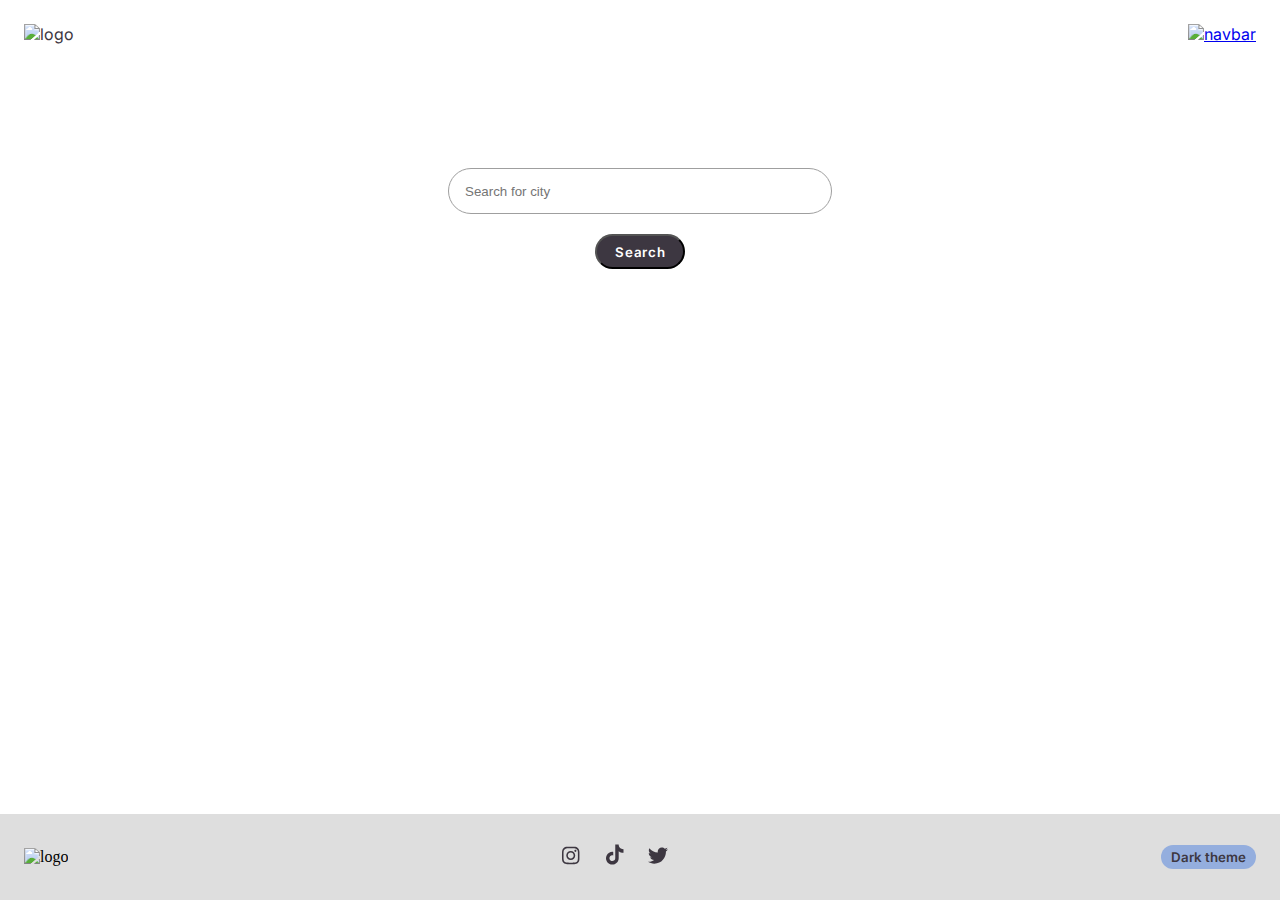
==== index.html @ 6006c3b6 "navigation" ====
<!-- This will be the front page with the navigation, search option and displaying
the city searched by the user -->

<!DOCTYPE html>
<html lang="en">
  <head>
    <meta charset="UTF-8" />
    <meta name="viewport" content="width=device-width, initial-scale=1.0" />
    <title>Home</title>
    <link rel="shortcut icon" href="#" type="image/x-icon" />
    <link rel="stylesheet" href="style/style.css" />
    <link rel="stylesheet" href="style/light-style.css" id="toggle-theme" />
    <script type="module" src="script/main.js"></script>
  </head>
  <body>
    <div class="page-container">
      <nav class="navigation">
        <img id="logo" class="weather24logo" src="assets/logo.svg" alt="logo" />
        <a href="#" id="navigationBar"
          ><img id="navbars" src="assets/nav.svg" alt="navbar"
        /></a>
        <ul class="nav-menu-list nav-menu-list-hide">
          <li>
            <a href="#" class="menu-hide-icon"
              ><ion-icon class="icon-color" name="close-outline"></ion-icon
            ></a>
          </li>
          <li class="nav-menu-li"><a href="index.html">Home</a></li>
          <li class="nav-menu-li">
            <a href="air-pollution.html">Air Pollution</a>
          </li>
          <li class="nav-menu-li"><a href="about.html">About us</a></li>
          <li class="nav-menu-li"><a href="contact.html">Contact us</a></li>
        </ul>
      </nav>
      <section class="section-home display-flex">
        <form class="searchCity_form display-flex" id="searchCity_form">
          <input
            type="text"
            class="searchCity_input"
            id="searchCity_input"
            autocomplete="false"
            required
            placeholder="Search for city"
            clearable
          />
          <!-- type="button" -->
          <button class="searchBtn btn">Search</button>
        </form>
        <div class="contentDataHome display-flex hide">
          <div class="contentHeader display-flex" id="contentHeader">
            <h3 id="dataCity"></h3>
            <h2 id="dataTemparature"></h2>
            <img id="dataIcon" src="assets/cloud-moon-rain.svg" alt="icon" />
          </div>
          <div class="dataContent"></div>
        </div>
      </section>
    </div>
    <footer class="footer">
      <div class="footer-content">
        <div class="footer-logo">
          <img id="footerLogo" src="assets/logo.svg" alt="logo" />
        </div>
        <div class="socialmedia-links">
          <a href="#"
            ><img
              id="instagramLogo"
              src="assets/instagramdark.svg"
              alt="instagramlogo"
          /></a>
          <a href="#"
            ><img id="tiktokLogo" src="assets/tiktokdark.svg" alt="tiktoklogo"
          /></a>
          <a href="#"
            ><img id="twitterLogo" src="assets/twitterdark.svg" alt="twitter"
          /></a>
        </div>
        <div class="modes">
          <button
            class="dark-mode-btn button"
            name="switch"
            id="toggle-theme-button"
          >
            Dark Mode
          </button>
        </div>
      </div>
    </footer>

    <script
      type="module"
      src="https://unpkg.com/ionicons@5.5.2/dist/ionicons/ionicons.esm.js"
    ></script>
    <script
      nomodule
      src="https://unpkg.com/ionicons@5.5.2/dist/ionicons/ionicons.js"
    ></script>
  </body>
</html>
---- style/style.css ----
/* Main css file but you can create more if you need */

@import url("https://fonts.googleapis.com/css2?family=Inter:wght@400;600&family=PT+Serif:ital,wght@0,700;1,400&display=swap");

body {
  padding: 0 0;
  margin: 0;
}

/* General classes*/
.display-flex {
  display: flex;
  align-items: center;
  justify-content: center;
  flex-direction: column;
}

.hide {
  display: none;
}

/* NAVIGATION */
.nav-menu-list {
  width: 100vw;
  height: 100vh;
  margin: 0 auto;
  font-size: 1.5rem;
  font-weight: 600;
  background-color: #94aede;
  list-style: none;
  position: fixed;
  top: 0;
  left: 0;
}

.nav-menu-list-hide {
  display: none;
  width: 100%;
}

ul {
  padding-inline-start: 0;
  margin-block-start: 0;
  margin-block-end: 0;
}

.nav-menu-li a {
  text-decoration: none;
  color: #3d3741;
}

.nav-menu-li {
  padding-bottom: 10px;
}

/* the whole page in div */
.page-container {
  position: relative;
  min-height: calc(100vh - 86px);
  padding: 0 0;
  margin: 0 auto;
  font-family: Inter;
  color: #3d3741;
}

@media only screen and (max-width: 640px) {
  .footer-content {
    width: 100%;
    padding: 0 24px;
  }

  .socialmedia-links {
    gap: 12px;
  }
  .section-about {
    flex-direction: column;
  }
}

@media only screen and (min-width: 640px) {
  .page-container {
    width: 100%;
  }

  .navigation {
    max-width: 1280px;
  }

  .footer-content {
    width: 100%;
    max-width: 1280px;
    padding: 0 24px;
  }

  .socialmedia-links {
    gap: 24px;
  }
}

/* /////////////////////////////////////
Element styles that will be in each page */
.button {
  font-family: Inter;
  font-weight: 600;
  border-radius: 50px;
  border: none;
  cursor: pointer;
}

.footer-content {
  height: 86px;
  display: flex;
  justify-content: space-between;
  align-items: center;
  margin: 0 auto;
  box-sizing: border-box;
}

.navigation {
  display: flex;
  margin: auto;
  align-items: center;
  padding: 24px 24px;
  justify-content: space-between;
}

.footer {
  width: 100%;
  height: 86px;
  box-sizing: border-box;
}

.socialmedia-links {
  display: flex;
  align-items: center;
}

.modes {
  display: flex;
  flex-direction: column;
  gap: 8px;
}

/* /////////////////////////////////////////
HOME
*/

.section-home {
  margin-top: 100px;
}

.contentDataHome {
  margin-top: 32px;
}

.searchCity_form {
  gap: 20px;
}

.searchCity_input {
  height: 1.2rem;
  padding: 0.8125rem 11.8125rem 0.75rem 1rem;
  border-radius: 3.125rem;
  border: 1px solid #9f9f9f;
  background: #fff;
}

.contentHeader h3 {
  font-size: 2rem;
  font-style: normal;
  font-weight: 600;
  line-height: normal;
  margin-bottom: 0;
}

.contentHeader h2 {
  font-size: 7rem;
  font-style: normal;
  font-weight: 600;
  line-height: normal;
  margin: 0;
  flex-shrink: 0;
}

.dataContent {
  margin-top: 32px;
}

/* ABOUT*/
.section-about {
  box-sizing: border-box;
  display: flex;
  justify-content: space-evenly;
  padding: 24px;
}

.section-about > img {
  width: 45%;
}
.section-about > div {
  width: 45%;
}
div > h2 {
  margin-top: 0%;
}
---- style/light-style.css ----
.page-container {
  background-color: white;
}

.dark-mode-btn {
  background-color: #94aede;
  padding: 4px 10px;
  color: #3d3741;
}

.dark-mode-btn:hover {
  background-color: #211529;
  color: white;
}

.searchBtn {
  background-color: #3d3741;
  color: white;
  height: 2.1875rem;
  padding: 0.5rem 1.0625rem 0.5rem 1.125rem;
  border-radius: 3.125rem;
  cursor: pointer;
  font-family: Inter;
  font-style: normal;
  font-weight: 600;
  line-height: normal;
  letter-spacing: 0.7px;
}

.footer {
  background-color: #dedede;
}
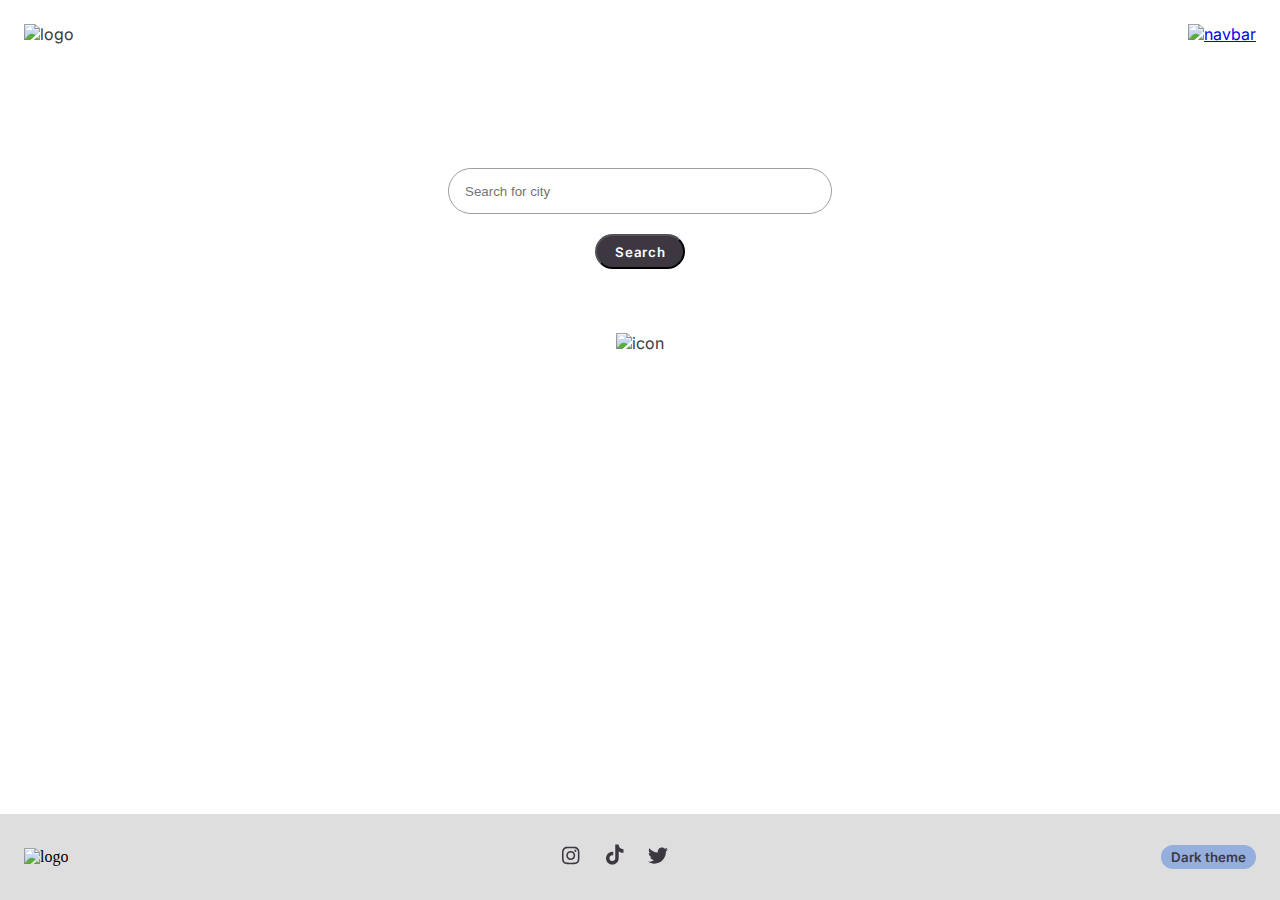
==== commit ca60006b: "small fix" ====
--- a/index.html
+++ b/index.html
@@ -11,6 +11,7 @@
     <link rel="stylesheet" href="style/style.css" />
     <link rel="stylesheet" href="style/light-style.css" id="toggle-theme" />
     <script type="module" src="script/main.js"></script>
+    <script type="module" src="script/navigation.js"></script>
   </head>
   <body>
     <div class="page-container">
@@ -47,7 +48,7 @@
           <!-- type="button" -->
           <button class="searchBtn btn">Search</button>
         </form>
-        <div class="contentDataHome display-flex hide">
+        <div class="contentDataHome display-flex">
           <div class="contentHeader display-flex" id="contentHeader">
             <h3 id="dataCity"></h3>
             <h2 id="dataTemparature"></h2>
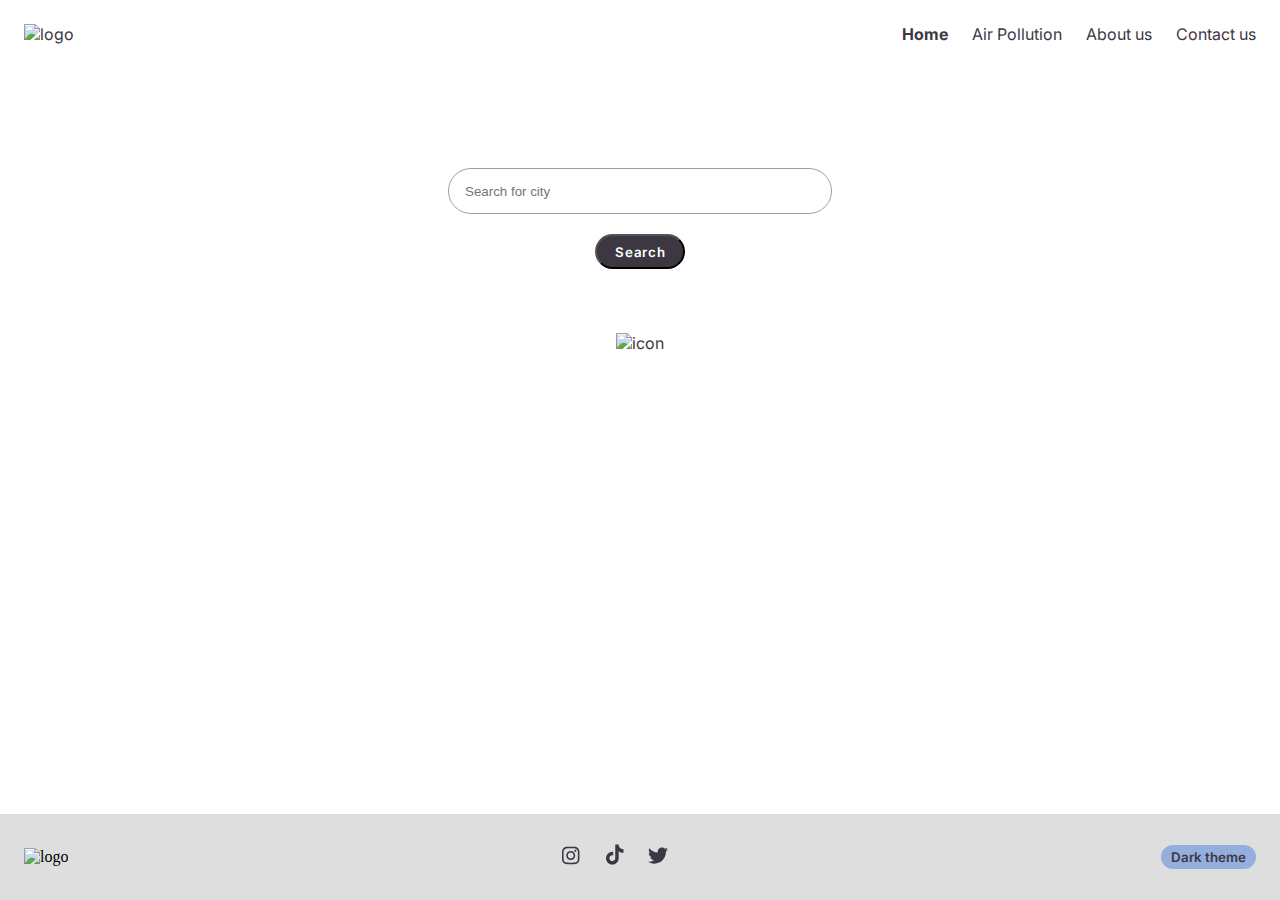
==== commit 601454c4: "ResponsiveNavigation" ====
--- a/index.html
+++ b/index.html
@@ -26,7 +26,7 @@
               ><ion-icon class="icon-color" name="close-outline"></ion-icon
             ></a>
           </li>
-          <li class="nav-menu-li"><a href="index.html">Home</a></li>
+          <li class="nav-menu-li active"><a href="index.html">Home</a></li>
           <li class="nav-menu-li">
             <a href="air-pollution.html">Air Pollution</a>
           </li>
--- a/style/style.css
+++ b/style/style.css
@@ -7,51 +7,8 @@
   margin: 0;
 }
 
-/* General classes*/
-.display-flex {
-  display: flex;
-  align-items: center;
-  justify-content: center;
-  flex-direction: column;
-}
-
-.hide {
-  display: none;
-}
-
-/* NAVIGATION */
-.nav-menu-list {
-  width: 100vw;
-  height: 100vh;
-  margin: 0 auto;
-  font-size: 1.5rem;
-  font-weight: 600;
-  background-color: #94aede;
-  list-style: none;
-  position: fixed;
-  top: 0;
-  left: 0;
-}
-
-.nav-menu-list-hide {
-  display: none;
-  width: 100%;
-}
-
-ul {
-  padding-inline-start: 0;
-  margin-block-start: 0;
-  margin-block-end: 0;
-}
-
-.nav-menu-li a {
-  text-decoration: none;
-  color: #3d3741;
-}
-
-.nav-menu-li {
-  padding-bottom: 10px;
-}
+
+
 
 /* the whole page in div */
 .page-container {
@@ -63,6 +20,36 @@
   color: #3d3741;
 }
 
+/* General classes*/
+.display-flex {
+  display: flex;
+  align-items: center;
+  justify-content: center;
+  flex-direction: column;
+}
+
+.hide {
+  display: none;
+}
+
+.active {
+  font-weight: 700;
+}
+
+/* NAVIGATION */
+
+ul {
+  padding-inline-start: 0;
+  margin-block-start: 0;
+  margin-block-end: 0;
+}
+
+.nav-menu-li a {
+  text-decoration: none;
+  color: #3d3741;
+}
+
+
 @media only screen and (max-width: 640px) {
   .footer-content {
     width: 100%;
@@ -75,6 +62,28 @@
   .section-about {
     flex-direction: column;
   }
+
+  .nav-menu-list-hide {
+    display: none;
+    width: 100%;
+  }
+
+  .nav-menu-list {
+    width: 100vw;
+    height: 100vh;
+    margin: 0 auto;
+    font-size: 1.5rem;
+    font-weight: 600;
+    background-color: #94aede;
+    list-style: none;
+    position: fixed;
+    top: 0;
+    left: 0;
+  }
+
+  .nav-menu-li {
+    padding-bottom: 10px;
+  }
 }
 
 @media only screen and (min-width: 640px) {
@@ -94,6 +103,23 @@
 
   .socialmedia-links {
     gap: 24px;
+  }
+
+  #navigationBar {
+    display: none;
+  }
+
+  .nav-menu-list {
+    display: flex;
+    flex-direction: row;
+    align-items: center;
+    list-style: none;
+    text-align: center;
+    gap: 24px;
+  }
+
+  .menu-hide-icon {
+    display: none;
   }
 }
 
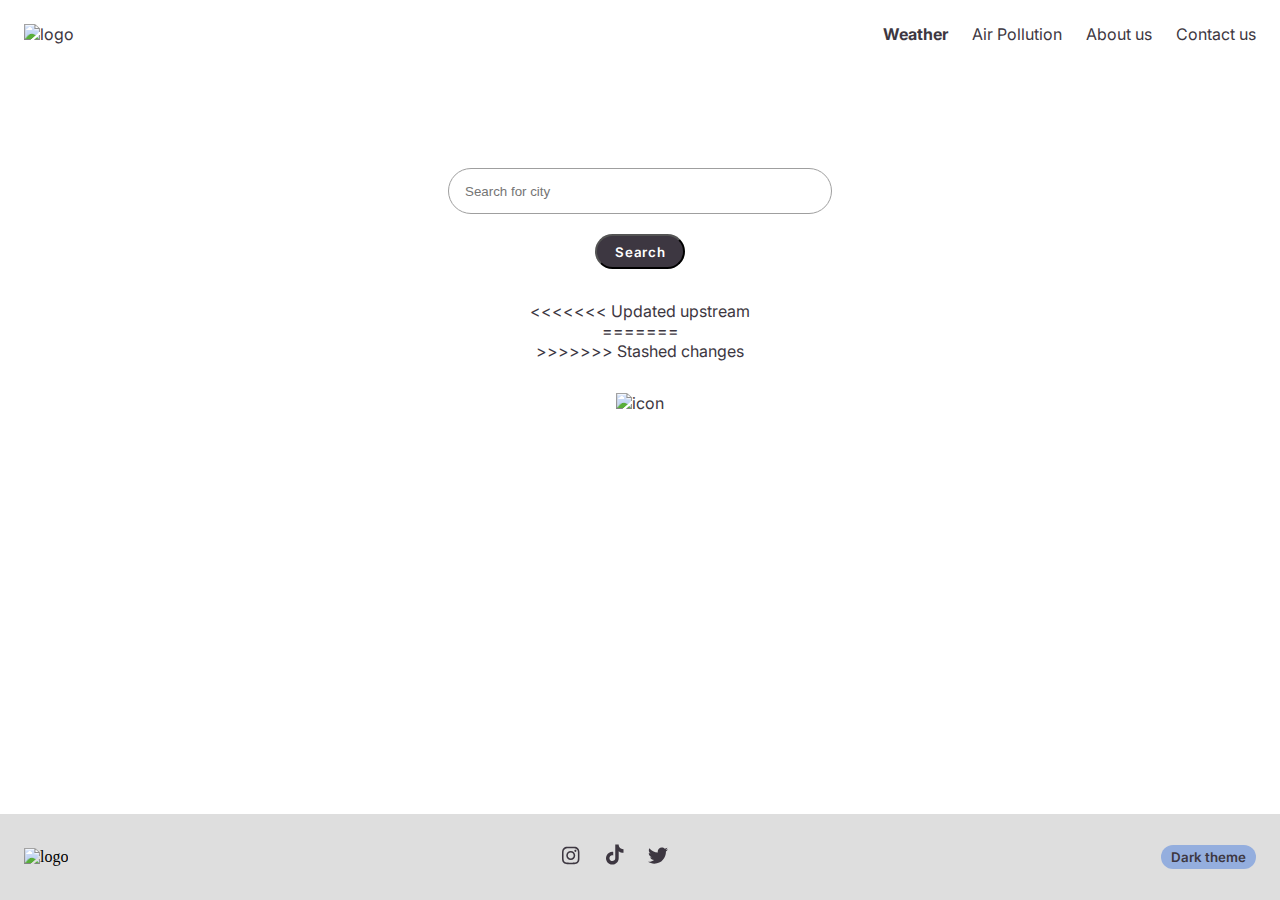
==== commit 12aa20fb: "fixed styling" ====
--- a/index.html
+++ b/index.html
@@ -26,7 +26,7 @@
               ><ion-icon class="icon-color" name="close-outline"></ion-icon
             ></a>
           </li>
-          <li class="nav-menu-li active"><a href="index.html">Home</a></li>
+          <li class="nav-menu-li active"><a href="index.html">Weather</a></li>
           <li class="nav-menu-li">
             <a href="air-pollution.html">Air Pollution</a>
           </li>
@@ -49,7 +49,11 @@
           <button class="searchBtn btn">Search</button>
         </form>
         <div class="contentDataHome display-flex">
+<<<<<<< Updated upstream
           <div class="contentHeader display-flex" id="contentHeader">
+=======
+          <div class="contentHeader display-flex">
+>>>>>>> Stashed changes
             <h3 id="dataCity"></h3>
             <h2 id="dataTemparature"></h2>
             <img id="dataIcon" src="assets/cloud-moon-rain.svg" alt="icon" />
@@ -58,6 +62,7 @@
         </div>
       </section>
     </div>
+    
     <footer class="footer">
       <div class="footer-content">
         <div class="footer-logo">
@@ -97,5 +102,6 @@
       nomodule
       src="https://unpkg.com/ionicons@5.5.2/dist/ionicons/ionicons.js"
     ></script>
+    <script src="script//modules/theme-toggle.js"></script>
   </body>
 </html>
--- a/style/style.css
+++ b/style/style.css
@@ -6,9 +6,6 @@
   padding: 0 0;
   margin: 0;
 }
-
-
-
 
 /* the whole page in div */
 .page-container {
@@ -44,12 +41,6 @@
   margin-block-end: 0;
 }
 
-.nav-menu-li a {
-  text-decoration: none;
-  color: #3d3741;
-}
-
-
 @media only screen and (max-width: 640px) {
   .footer-content {
     width: 100%;
@@ -74,7 +65,7 @@
     margin: 0 auto;
     font-size: 1.5rem;
     font-weight: 600;
-    background-color: #94aede;
+    gap: 20px;
     list-style: none;
     position: fixed;
     top: 0;
--- a/style/light-style.css
+++ b/style/light-style.css
@@ -27,6 +27,25 @@
   letter-spacing: 0.7px;
 }
 
+.searchBtn:hover {
+  scale: 1.1;
+}
+
 .footer {
   background-color: #dedede;
 }
+
+.nav-menu-list a {
+  color: #3d3741;
+  text-decoration: none;
+}
+
+.nav-menu-list li:hover {
+  scale: 1.1;
+}
+
+@media only screen and (max-width: 640px) {
+  .nav-menu-list {
+    background-color: #94aede;
+  }
+}
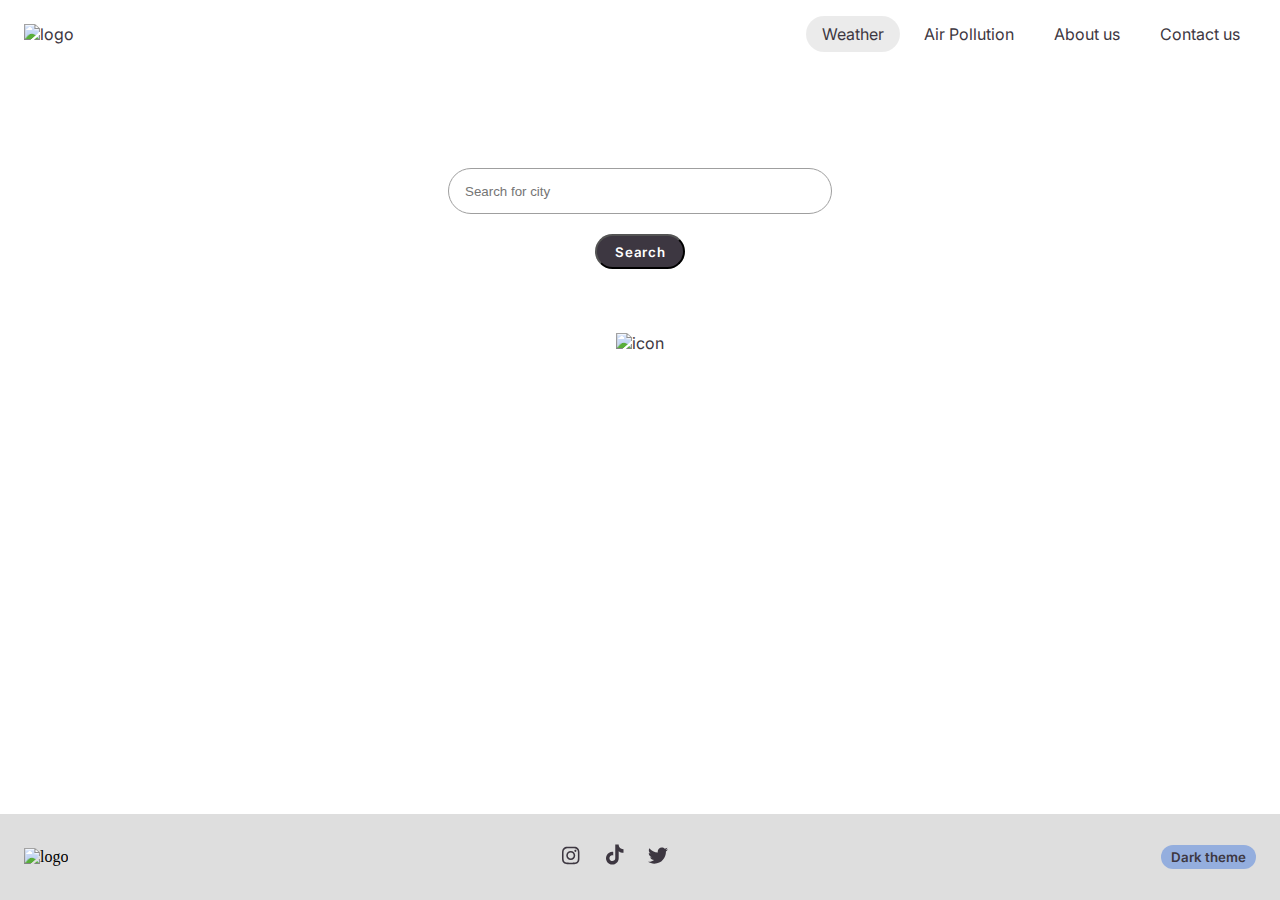
==== commit 9353449a: "error handler" ====
--- a/index.html
+++ b/index.html
@@ -49,20 +49,17 @@
           <button class="searchBtn btn">Search</button>
         </form>
         <div class="contentDataHome display-flex">
-<<<<<<< Updated upstream
-          <div class="contentHeader display-flex" id="contentHeader">
-=======
           <div class="contentHeader display-flex">
->>>>>>> Stashed changes
             <h3 id="dataCity"></h3>
             <h2 id="dataTemparature"></h2>
+            <h2 id="errorMsg"></h2>
             <img id="dataIcon" src="assets/cloud-moon-rain.svg" alt="icon" />
           </div>
           <div class="dataContent"></div>
         </div>
       </section>
     </div>
-    
+
     <footer class="footer">
       <div class="footer-content">
         <div class="footer-logo">
--- a/style/style.css
+++ b/style/style.css
@@ -29,16 +29,39 @@
   display: none;
 }
 
-.active {
-  font-weight: 700;
-}
-
 /* NAVIGATION */
+
+.navigation {
+  display: flex;
+  margin: auto;
+  align-items: center;
+  padding: 16px 24px;
+  justify-content: space-between;
+}
+
+.weather24logo {
+  padding: 8px 0px;
+}
 
 ul {
   padding-inline-start: 0;
   margin-block-start: 0;
   margin-block-end: 0;
+}
+
+.nav-menu-list li {
+  position: relative;
+  display: flex;
+  align-content: stretch;
+}
+
+.nav-menu-list li a {
+  transition: ease-in-out all 60ms;
+  padding: 8px 16px;
+}
+
+.nav-menu-li a {
+  border-radius: 99px;
 }
 
 @media only screen and (max-width: 640px) {
@@ -64,16 +87,11 @@
     height: 100vh;
     margin: 0 auto;
     font-size: 1.5rem;
-    font-weight: 600;
     gap: 20px;
     list-style: none;
     position: fixed;
     top: 0;
     left: 0;
-  }
-
-  .nav-menu-li {
-    padding-bottom: 10px;
   }
 }
 
@@ -106,7 +124,7 @@
     align-items: center;
     list-style: none;
     text-align: center;
-    gap: 24px;
+    gap: 8px;
   }
 
   .menu-hide-icon {
@@ -133,14 +151,6 @@
   box-sizing: border-box;
 }
 
-.navigation {
-  display: flex;
-  margin: auto;
-  align-items: center;
-  padding: 24px 24px;
-  justify-content: space-between;
-}
-
 .footer {
   width: 100%;
   height: 86px;
--- a/style/light-style.css
+++ b/style/light-style.css
@@ -40,8 +40,17 @@
   text-decoration: none;
 }
 
-.nav-menu-list li:hover {
-  scale: 1.1;
+/* .nav-menu-list li:hover a {
+  color: #211529;
+  background: rgba(0, 0, 0, 8%);
+} */
+
+.nav-menu-li.active a {
+  background: rgba(0, 0, 0, 8%);
+}
+
+.nav-menu-li:hover a {
+  background: rgba(0, 0, 0, 8%);
 }
 
 @media only screen and (max-width: 640px) {
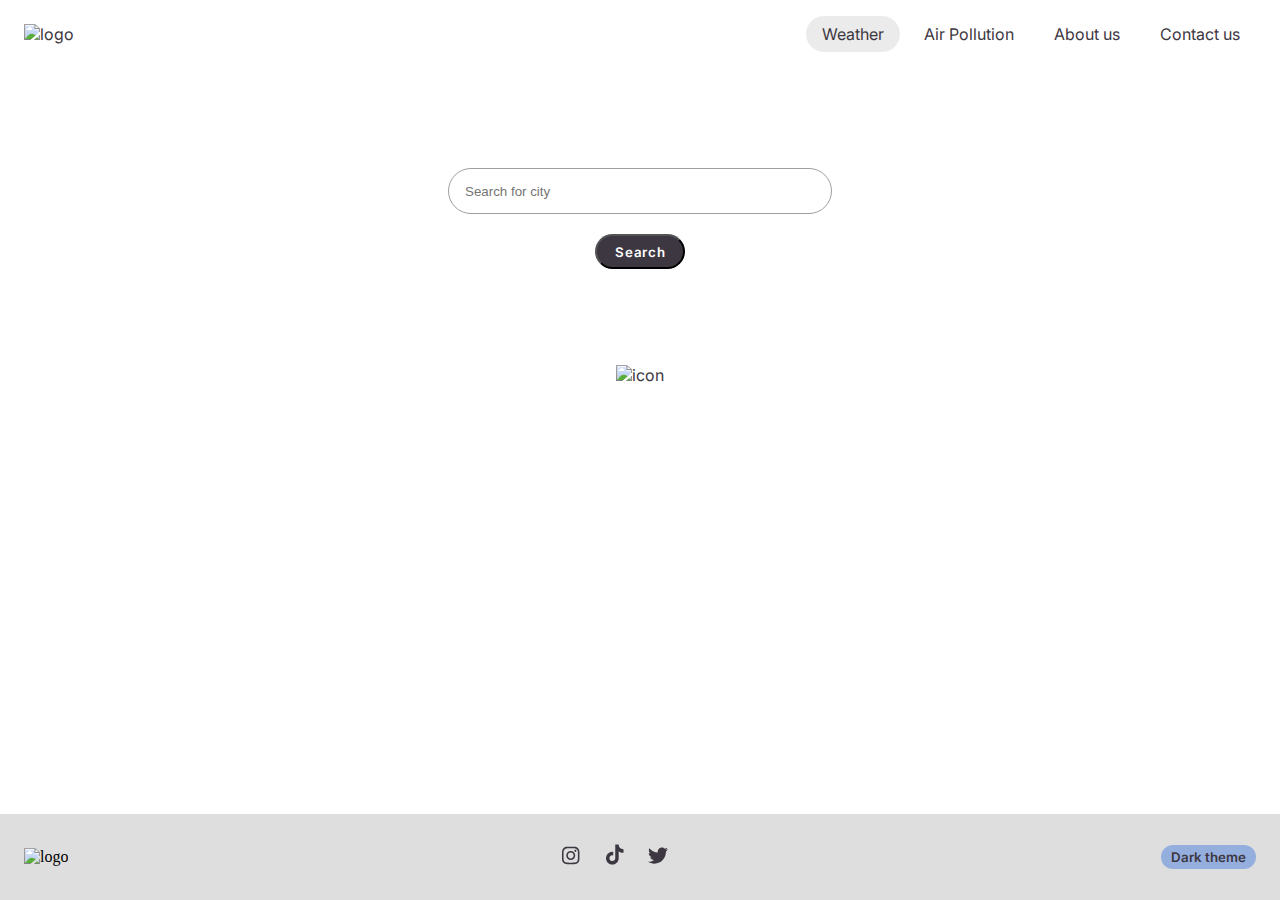
==== commit d986f1cd: "search errors klar" ====
--- a/index.html
+++ b/index.html
@@ -52,7 +52,7 @@
           <div class="contentHeader display-flex">
             <h3 id="dataCity"></h3>
             <h2 id="dataTemparature"></h2>
-            <h2 id="errorMsg"></h2>
+            <p id="errorMsg"></p>
             <img id="dataIcon" src="assets/cloud-moon-rain.svg" alt="icon" />
           </div>
           <div class="dataContent"></div>
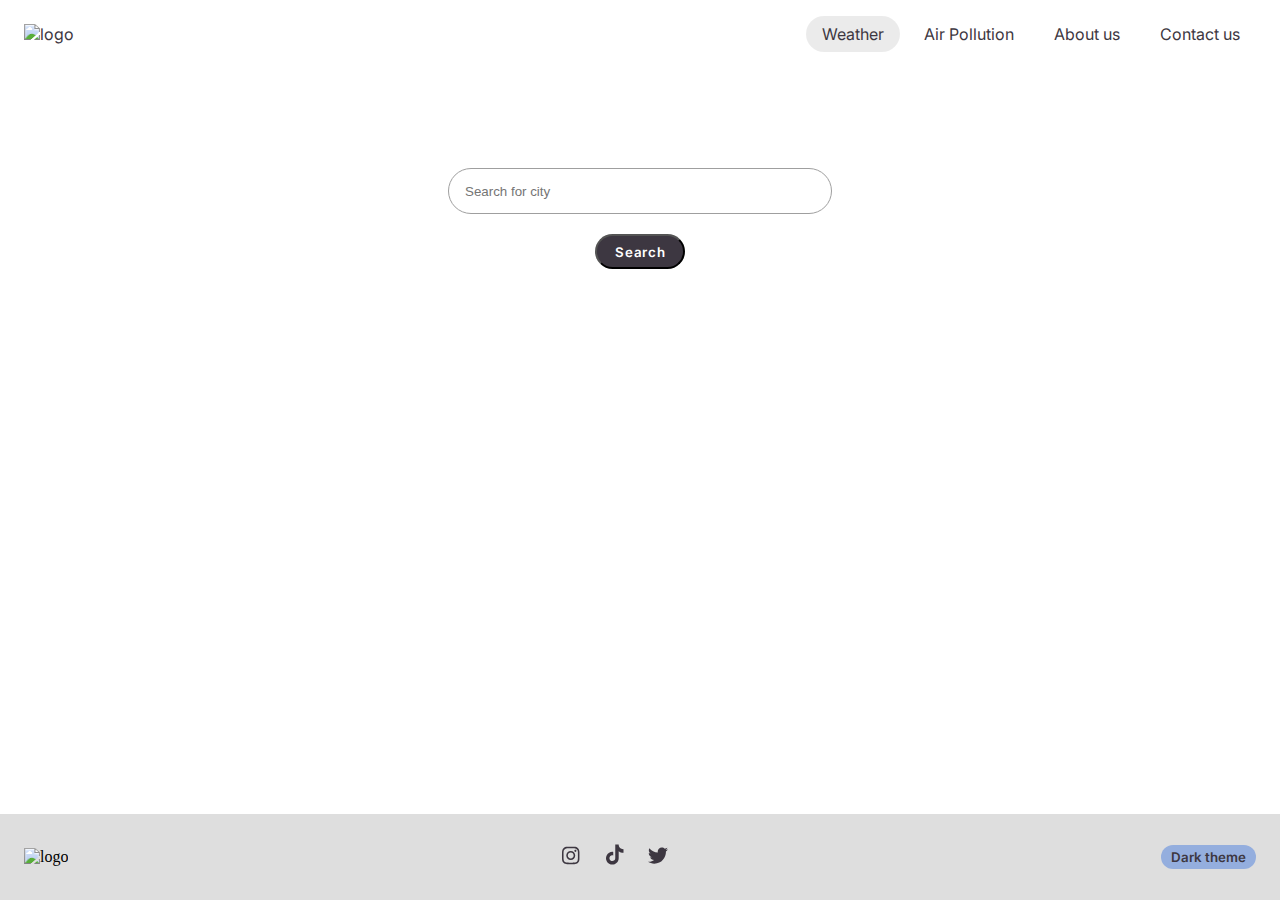
==== commit dcdf9b4c: "Merge branch 'main' of https://github.com/MariaRacariu/grupp4-versionhantering-upgift" ====
--- a/index.html
+++ b/index.html
@@ -49,11 +49,11 @@
           <button class="searchBtn btn">Search</button>
         </form>
         <div class="contentDataHome display-flex">
-          <div class="contentHeader display-flex">
+          <div id="resultContainer" class="contentHeader display-flex">
             <h3 id="dataCity"></h3>
             <h2 id="dataTemparature"></h2>
             <p id="errorMsg"></p>
-            <img id="dataIcon" src="assets/cloud-moon-rain.svg" alt="icon" />
+            <img id="weatherIcon" />
           </div>
           <div class="dataContent"></div>
         </div>
--- a/style/style.css
+++ b/style/style.css
@@ -3,169 +3,183 @@
 @import url("https://fonts.googleapis.com/css2?family=Inter:wght@400;600&family=PT+Serif:ital,wght@0,700;1,400&display=swap");
 
 body {
-  padding: 0 0;
-  margin: 0;
+	padding: 0 0;
+	margin: 0;
 }
 
 /* the whole page in div */
 .page-container {
-  position: relative;
-  min-height: calc(100vh - 86px);
-  padding: 0 0;
-  margin: 0 auto;
-  font-family: Inter;
-  color: #3d3741;
+	position: relative;
+	min-height: calc(100vh - 86px);
+	padding: 0 0;
+	margin: 0 auto;
+	font-family: Inter;
+	color: #3d3741;
 }
 
 /* General classes*/
 .display-flex {
-  display: flex;
-  align-items: center;
-  justify-content: center;
-  flex-direction: column;
+	display: flex;
+	align-items: center;
+	justify-content: center;
+	flex-direction: column;
 }
 
 .hide {
-  display: none;
+	display: none;
 }
 
 /* NAVIGATION */
 
 .navigation {
-  display: flex;
-  margin: auto;
-  align-items: center;
-  padding: 16px 24px;
-  justify-content: space-between;
+	display: flex;
+	margin: auto;
+	align-items: center;
+	padding: 16px 24px;
+	justify-content: space-between;
 }
 
 .weather24logo {
-  padding: 8px 0px;
+	padding: 8px 0px;
 }
 
 ul {
-  padding-inline-start: 0;
-  margin-block-start: 0;
-  margin-block-end: 0;
+	padding-inline-start: 0;
+	margin-block-start: 0;
+	margin-block-end: 0;
 }
 
 .nav-menu-list li {
-  position: relative;
-  display: flex;
-  align-content: stretch;
+	position: relative;
+	display: flex;
+	align-content: stretch;
 }
 
 .nav-menu-list li a {
-  transition: ease-in-out all 60ms;
-  padding: 8px 16px;
+	transition: ease-in-out all 60ms;
+	padding: 8px 16px;
 }
 
 .nav-menu-li a {
-  border-radius: 99px;
+	border-radius: 99px;
 }
 
 @media only screen and (max-width: 640px) {
-  .footer-content {
-    width: 100%;
-    padding: 0 24px;
-  }
-
-  .socialmedia-links {
-    gap: 12px;
-  }
-  .section-about {
-    flex-direction: column;
-  }
-
-  .nav-menu-list-hide {
-    display: none;
-    width: 100%;
-  }
-
-  .nav-menu-list {
-    width: 100vw;
-    height: 100vh;
-    margin: 0 auto;
-    font-size: 1.5rem;
-    gap: 20px;
-    list-style: none;
-    position: fixed;
-    top: 0;
-    left: 0;
-  }
+	.footer-content {
+		width: 100%;
+		padding: 0 24px;
+	}
+
+	.socialmedia-links {
+		gap: 12px;
+	}
+	.section-about {
+		flex-direction: column;
+		align-items: center;
+		justify-content: center;
+	}
+
+	.nav-menu-list-hide {
+		display: none;
+		width: 100%;
+	}
+
+	.nav-menu-list {
+		width: 100vw;
+		height: 100vh;
+		margin: 0 auto;
+		font-size: 1.5rem;
+		gap: 20px;
+		list-style: none;
+		position: fixed;
+		top: 0;
+		left: 0;
+	}
 }
 
 @media only screen and (min-width: 640px) {
-  .page-container {
-    width: 100%;
-  }
-
-  .navigation {
-    max-width: 1280px;
-  }
-
-  .footer-content {
-    width: 100%;
-    max-width: 1280px;
-    padding: 0 24px;
-  }
-
-  .socialmedia-links {
-    gap: 24px;
-  }
-
-  #navigationBar {
-    display: none;
-  }
-
-  .nav-menu-list {
-    display: flex;
-    flex-direction: row;
-    align-items: center;
-    list-style: none;
-    text-align: center;
-    gap: 8px;
-  }
-
-  .menu-hide-icon {
-    display: none;
-  }
+	.page-container {
+		width: 100%;
+	}
+
+	.navigation {
+		max-width: 1280px;
+	}
+
+	.img-text {
+		max-width: 1280px;
+		display: flex;
+		box-sizing: border-box;
+		gap: 24px;
+		justify-content: center;
+	}
+
+	.img-about {
+		width: 250px;
+	}
+
+	.footer-content {
+		width: 100%;
+		max-width: 1280px;
+		padding: 0 24px;
+	}
+
+	.socialmedia-links {
+		gap: 24px;
+	}
+
+	#navigationBar {
+		display: none;
+	}
+
+	.nav-menu-list {
+		display: flex;
+		flex-direction: row;
+		align-items: center;
+		list-style: none;
+		text-align: center;
+		gap: 8px;
+	}
+
+	.menu-hide-icon {
+		display: none;
+	}
 }
 
 /* /////////////////////////////////////
 Element styles that will be in each page */
 .button {
-  font-family: Inter;
-  font-weight: 600;
-  border-radius: 50px;
-  border: none;
-  cursor: pointer;
+	font-family: Inter;
+	font-weight: 600;
+	border-radius: 50px;
+	border: none;
+	cursor: pointer;
 }
 
 .footer-content {
-  height: 86px;
-  display: flex;
-  justify-content: space-between;
-  align-items: center;
-  margin: 0 auto;
-  box-sizing: border-box;
+	height: 86px;
+	display: flex;
+	justify-content: space-between;
+	align-items: center;
+	margin: 0 auto;
+	box-sizing: border-box;
 }
 
 .footer {
-  width: 100%;
-  height: 86px;
-  box-sizing: border-box;
+	width: 100%;
+	height: 86px;
+	box-sizing: border-box;
 }
 
 .socialmedia-links {
-  display: flex;
-  align-items: center;
+	display: flex;
+	align-items: center;
 }
 
 .modes {
-  display: flex;
-  flex-direction: column;
-  gap: 8px;
+	display: flex;
+	flex-direction: column;
+	gap: 8px;
 }
 
 /* /////////////////////////////////////////
@@ -173,60 +187,63 @@
 */
 
 .section-home {
-  margin-top: 100px;
+	margin-top: 100px;
 }
 
 .contentDataHome {
-  margin-top: 32px;
+	margin-top: 32px;
 }
 
 .searchCity_form {
-  gap: 20px;
+	gap: 20px;
 }
 
 .searchCity_input {
-  height: 1.2rem;
-  padding: 0.8125rem 11.8125rem 0.75rem 1rem;
-  border-radius: 3.125rem;
-  border: 1px solid #9f9f9f;
-  background: #fff;
+	height: 1.2rem;
+	padding: 0.8125rem 11.8125rem 0.75rem 1rem;
+	border-radius: 3.125rem;
+	border: 1px solid #9f9f9f;
+	background: #fff;
 }
 
 .contentHeader h3 {
-  font-size: 2rem;
-  font-style: normal;
-  font-weight: 600;
-  line-height: normal;
-  margin-bottom: 0;
+	font-size: 2rem;
+	font-style: normal;
+	font-weight: 600;
+	line-height: normal;
+	margin-bottom: 0;
 }
 
 .contentHeader h2 {
-  font-size: 7rem;
-  font-style: normal;
-  font-weight: 600;
-  line-height: normal;
-  margin: 0;
-  flex-shrink: 0;
+	font-size: 7rem;
+	font-style: normal;
+	font-weight: 600;
+	line-height: normal;
+	margin: 0;
+	flex-shrink: 0;
 }
 
 .dataContent {
-  margin-top: 32px;
+	margin-top: 32px;
 }
 
 /* ABOUT*/
-.section-about {
-  box-sizing: border-box;
-  display: flex;
-  justify-content: space-evenly;
-  padding: 24px;
-}
-
-.section-about > img {
-  width: 45%;
+/* .section-about {
+	box-sizing: border-box;
+	display: flex;
+	justify-content: space-evenly;
+	padding: 24px;
+	gap: 32px;
+} */
+
+/* .section-about > img {
+	width: 30%;
 }
 .section-about > div {
-  width: 45%;
-}
-div > h2 {
-  margin-top: 0%;
-}
+	width: 30%;
+} */
+/* div > h2 {
+	margin-top: 0%;
+} */
+
+/*sofias test*/
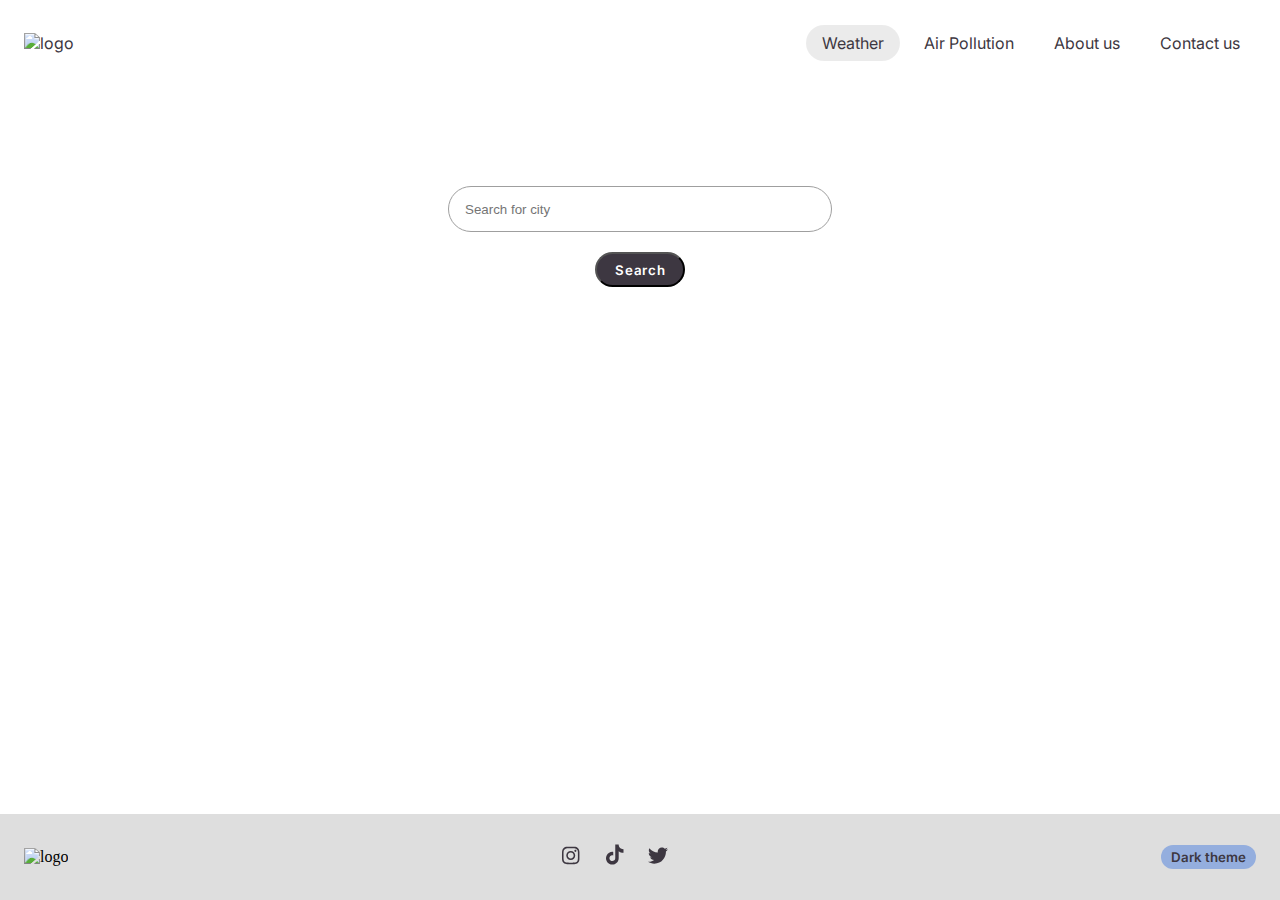
==== commit 61bcbbdc: "extra element" ====
--- a/index.html
+++ b/index.html
@@ -52,6 +52,7 @@
           <div id="resultContainer" class="contentHeader display-flex">
             <h3 id="dataCity"></h3>
             <h2 id="dataTemparature"></h2>
+            <p id="feelslike-el"></p>
             <p id="errorMsg"></p>
             <img id="weatherIcon" />
           </div>
--- a/style/style.css
+++ b/style/style.css
@@ -3,247 +3,397 @@
 @import url("https://fonts.googleapis.com/css2?family=Inter:wght@400;600&family=PT+Serif:ital,wght@0,700;1,400&display=swap");
 
 body {
-	padding: 0 0;
-	margin: 0;
+  padding: 0 0;
+  margin: 0;
 }
 
 /* the whole page in div */
 .page-container {
-	position: relative;
-	min-height: calc(100vh - 86px);
-	padding: 0 0;
-	margin: 0 auto;
-	font-family: Inter;
-	color: #3d3741;
+  position: relative;
+  min-height: calc(100vh - 86px);
+  padding: 0 0;
+  margin: 0 auto;
+  font-family: Inter;
+  color: #3d3741;
 }
 
 /* General classes*/
 .display-flex {
-	display: flex;
-	align-items: center;
-	justify-content: center;
-	flex-direction: column;
+  display: flex;
+  align-items: center;
+  justify-content: center;
+  flex-direction: column;
 }
 
 .hide {
-	display: none;
+  display: none;
 }
 
 /* NAVIGATION */
 
 .navigation {
-	display: flex;
-	margin: auto;
-	align-items: center;
-	padding: 16px 24px;
-	justify-content: space-between;
+  display: flex;
+  margin: auto;
+  align-items: center;
+  padding: 16px 24px;
+  justify-content: space-between;
+  height: 54px;
 }
 
 .weather24logo {
-	padding: 8px 0px;
+  padding: 8px 0px;
 }
 
 ul {
-	padding-inline-start: 0;
-	margin-block-start: 0;
-	margin-block-end: 0;
+  padding-inline-start: 0;
+  margin-block-start: 0;
+  margin-block-end: 0;
 }
 
 .nav-menu-list li {
-	position: relative;
-	display: flex;
-	align-content: stretch;
+  position: relative;
+  display: flex;
+  align-content: stretch;
 }
 
 .nav-menu-list li a {
-	transition: ease-in-out all 60ms;
-	padding: 8px 16px;
+  transition: ease-in-out all 60ms;
+  padding: 8px 16px;
 }
 
 .nav-menu-li a {
-	border-radius: 99px;
+  border-radius: 99px;
 }
 
 @media only screen and (max-width: 640px) {
-	.footer-content {
-		width: 100%;
-		padding: 0 24px;
-	}
-
-	.socialmedia-links {
-		gap: 12px;
-	}
-	.section-about {
-		flex-direction: column;
-		align-items: center;
-		justify-content: center;
-	}
-
-	.nav-menu-list-hide {
-		display: none;
-		width: 100%;
-	}
-
-	.nav-menu-list {
-		width: 100vw;
-		height: 100vh;
-		margin: 0 auto;
-		font-size: 1.5rem;
-		gap: 20px;
-		list-style: none;
-		position: fixed;
-		top: 0;
-		left: 0;
-	}
+  .footer-content {
+    width: 100%;
+    padding: 0 24px;
+  }
+
+  .socialmedia-links {
+    gap: 12px;
+  }
+  .section-about {
+    flex-direction: column;
+    align-items: center;
+    justify-content: center;
+    padding: 3%;
+  }
+
+  .img-about {
+    width: 100%;
+  }
+
+  .nav-menu-list-hide {
+    display: none;
+    width: 100%;
+  }
+
+  .nav-menu-list {
+    width: 100vw;
+    height: 100vh;
+    margin: 0 auto;
+    font-size: 1.5rem;
+    gap: 20px;
+    list-style: none;
+    position: fixed;
+    top: 0;
+    left: 0;
+  }
+
+  .form-contact {
+    width: 340px;
+  }
 }
 
 @media only screen and (min-width: 640px) {
-	.page-container {
-		width: 100%;
-	}
-
-	.navigation {
-		max-width: 1280px;
-	}
-
-	.img-text {
-		max-width: 1280px;
-		display: flex;
-		box-sizing: border-box;
-		gap: 24px;
-		justify-content: center;
-	}
-
-	.img-about {
-		width: 250px;
-	}
-
-	.footer-content {
-		width: 100%;
-		max-width: 1280px;
-		padding: 0 24px;
-	}
-
-	.socialmedia-links {
-		gap: 24px;
-	}
-
-	#navigationBar {
-		display: none;
-	}
-
-	.nav-menu-list {
-		display: flex;
-		flex-direction: row;
-		align-items: center;
-		list-style: none;
-		text-align: center;
-		gap: 8px;
-	}
-
-	.menu-hide-icon {
-		display: none;
-	}
+  .page-container {
+    width: 100%;
+  }
+
+  .navigation {
+    max-width: 1280px;
+  }
+
+  .img-text {
+    max-width: 1280px;
+    display: flex;
+    box-sizing: border-box;
+    gap: 24px;
+    justify-content: center;
+    padding: 3%;
+  }
+
+  .img-about {
+    width: 45%;
+  }
+
+  .footer-content {
+    width: 100%;
+    max-width: 1280px;
+    padding: 0 24px;
+  }
+
+  .socialmedia-links {
+    gap: 24px;
+  }
+
+  #navigationBar {
+    display: none;
+  }
+
+  .nav-menu-list {
+    display: flex;
+    flex-direction: row;
+    align-items: center;
+    list-style: none;
+    text-align: center;
+    gap: 8px;
+  }
+
+  .menu-hide-icon {
+    display: none;
+  }
+
+  .form-contact {
+    width: 400px;
+  }
 }
 
 /* /////////////////////////////////////
 Element styles that will be in each page */
 .button {
-	font-family: Inter;
-	font-weight: 600;
-	border-radius: 50px;
-	border: none;
-	cursor: pointer;
+  font-family: Inter;
+  font-weight: 600;
+  border-radius: 50px;
+  border: none;
+  cursor: pointer;
 }
 
 .footer-content {
-	height: 86px;
-	display: flex;
-	justify-content: space-between;
-	align-items: center;
-	margin: 0 auto;
-	box-sizing: border-box;
+  height: 86px;
+  display: flex;
+  justify-content: space-between;
+  align-items: center;
+  margin: 0 auto;
+  box-sizing: border-box;
 }
 
 .footer {
-	width: 100%;
-	height: 86px;
-	box-sizing: border-box;
+  width: 100%;
+  height: 86px;
+  box-sizing: border-box;
 }
 
 .socialmedia-links {
-	display: flex;
-	align-items: center;
+  display: flex;
+  align-items: center;
 }
 
 .modes {
-	display: flex;
-	flex-direction: column;
-	gap: 8px;
+  display: flex;
+  flex-direction: column;
+  gap: 8px;
 }
 
 /* /////////////////////////////////////////
 HOME
 */
 
+/* #resultContainer {
+  background-color: #94a1bf;
+  padding: 12px 24px;
+  border-radius: 8px;
+  width: 4000px;
+} */
+
+#weatherIcon {
+  width: 64px;
+  padding-bottom: 24px;
+}
+
+#dataCity {
+  padding-bottom: 24px;
+}
+
 .section-home {
-	margin-top: 100px;
+  margin-top: 100px;
 }
 
 .contentDataHome {
-	margin-top: 32px;
+  margin-top: 32px;
 }
 
 .searchCity_form {
-	gap: 20px;
+  gap: 20px;
 }
 
 .searchCity_input {
-	height: 1.2rem;
-	padding: 0.8125rem 11.8125rem 0.75rem 1rem;
-	border-radius: 3.125rem;
-	border: 1px solid #9f9f9f;
-	background: #fff;
+  height: 1.2rem;
+  padding: 0.8125rem 11.8125rem 0.75rem 1rem;
+  border-radius: 3.125rem;
+  border: 1px solid #9f9f9f;
+  background: #fff;
 }
 
 .contentHeader h3 {
-	font-size: 2rem;
-	font-style: normal;
-	font-weight: 600;
-	line-height: normal;
-	margin-bottom: 0;
+  font-size: 2rem;
+  font-style: normal;
+  font-weight: 600;
+  line-height: normal;
+  margin-bottom: 0;
 }
 
 .contentHeader h2 {
-	font-size: 7rem;
-	font-style: normal;
-	font-weight: 600;
-	line-height: normal;
-	margin: 0;
-	flex-shrink: 0;
+  font-size: 7rem;
+  font-style: normal;
+  font-weight: 600;
+  line-height: normal;
+  margin: 0;
+  flex-shrink: 0;
 }
 
 .dataContent {
-	margin-top: 32px;
-}
-
-/* ABOUT*/
-/* .section-about {
-	box-sizing: border-box;
-	display: flex;
-	justify-content: space-evenly;
-	padding: 24px;
-	gap: 32px;
+  margin-top: 32px;
+}
+
+/*
+////////////////////////////////
+Contact
+*/
+
+label {
+  font-weight: 600;
+}
+
+.input-name,
+.input-mail,
+.message-text {
+  box-sizing: border-box;
+  width: 100%;
+  border-radius: 0.5rem;
+  /* border: none; */
+  margin-top: 8px;
+  padding-left: 12px;
+  font-family: Inter;
+  outline-color: #94aede;
+  color: #3d3741;
+}
+
+.input-name,
+.input-mail {
+  height: auto;
+  /* padding-top: 4px; */
+  padding: 0.8125rem 15.875rem 0.75rem 0.75rem;
+}
+
+.message-text {
+  height: 10.125rem;
+  padding-top: 12px;
+}
+
+.form-contact {
+  display: flex;
+  flex-direction: column;
+  gap: 24px;
+}
+
+/* 
+////////////////////////////////
+AIR POLLUTION
+*/
+
+.display-flex-air-pollution {
+  display: flex;
+  flex-direction: column;
+  align-items: stretch;
+  width: 376px;
+  gap: 24px;
+  /* display: flex;
+  align-items: center;
+  justify-content: center;
+  flex-direction: row;
+  flex-grow: 1;
+  width: 60%;
+  flex-wrap: wrap;
+  gap: 76px;
+  text-align: center;
+  margin-bottom: 32px; */
+}
+
+.polutionCard {
+  display: flex;
+  background: #fff;
+  /* border: solid 1px rgb(204, 204, 204); */
+  border-radius: 12px;
+  overflow: hidden;
+  align-items: center;
+  position: relative;
+  padding-right: 24px;
+  gap: 24px;
+}
+
+.polutionCard_index {
+  width: 100px;
+  height: 88px;
+  background: #ccc;
+  display: flex;
+  justify-content: center;
+  font-size: 40px;
+  font-weight: 800;
+  line-height: 64px;
+  padding: 0;
+  padding-top: 12px;
+  margin: 0;
+  order: 1;
+  flex-grow: 0 0 100px;
+}
+.polutionCard p:last-child {
+  order: 2;
+  position: absolute;
+  width: 100px;
+  bottom: -8px;
+  text-align: center;
+}
+.polutionCard_city {
+  flex-grow: 1;
+  order: 3;
+}
+.polutionCard_country {
+  order: 4;
+}
+
+.polutionCard h2 {
+  order: 4;
+}
+
+.polution-1 .polutionCard_index {
+  background: #83a860;
+}
+
+.polution-2 .polutionCard_index {
+  background: #63cfa6;
+}
+
+.polution-3 .polutionCard_index {
+  background: #f9c846;
+}
+
+.polution-4 .polutionCard_index {
+  /* color: white; */
+  background: #d8895e;
+}
+
+/* .polution-4 p:last-child {
+  color: white;
 } */
 
-/* .section-about > img {
-	width: 30%;
-}
-.section-about > div {
-	width: 30%;
+.polution-5 .polutionCard_index {
+  /* color: white; */
+  background: #ec8b8b;
+}
+
+/* .polution-5 p:last-child {
+  color: white;
 } */
-/* div > h2 {
-	margin-top: 0%;
-} */
-
-/*sofias test*/
--- a/style/light-style.css
+++ b/style/light-style.css
@@ -58,3 +58,14 @@
     background-color: #94aede;
   }
 }
+
+.input-name,
+.input-mail,
+.message-text {
+  border: 1px solid #9f9f9f;
+}
+
+
+.polutionCard {
+  border: solid 1px rgb(204, 204, 204);
+}